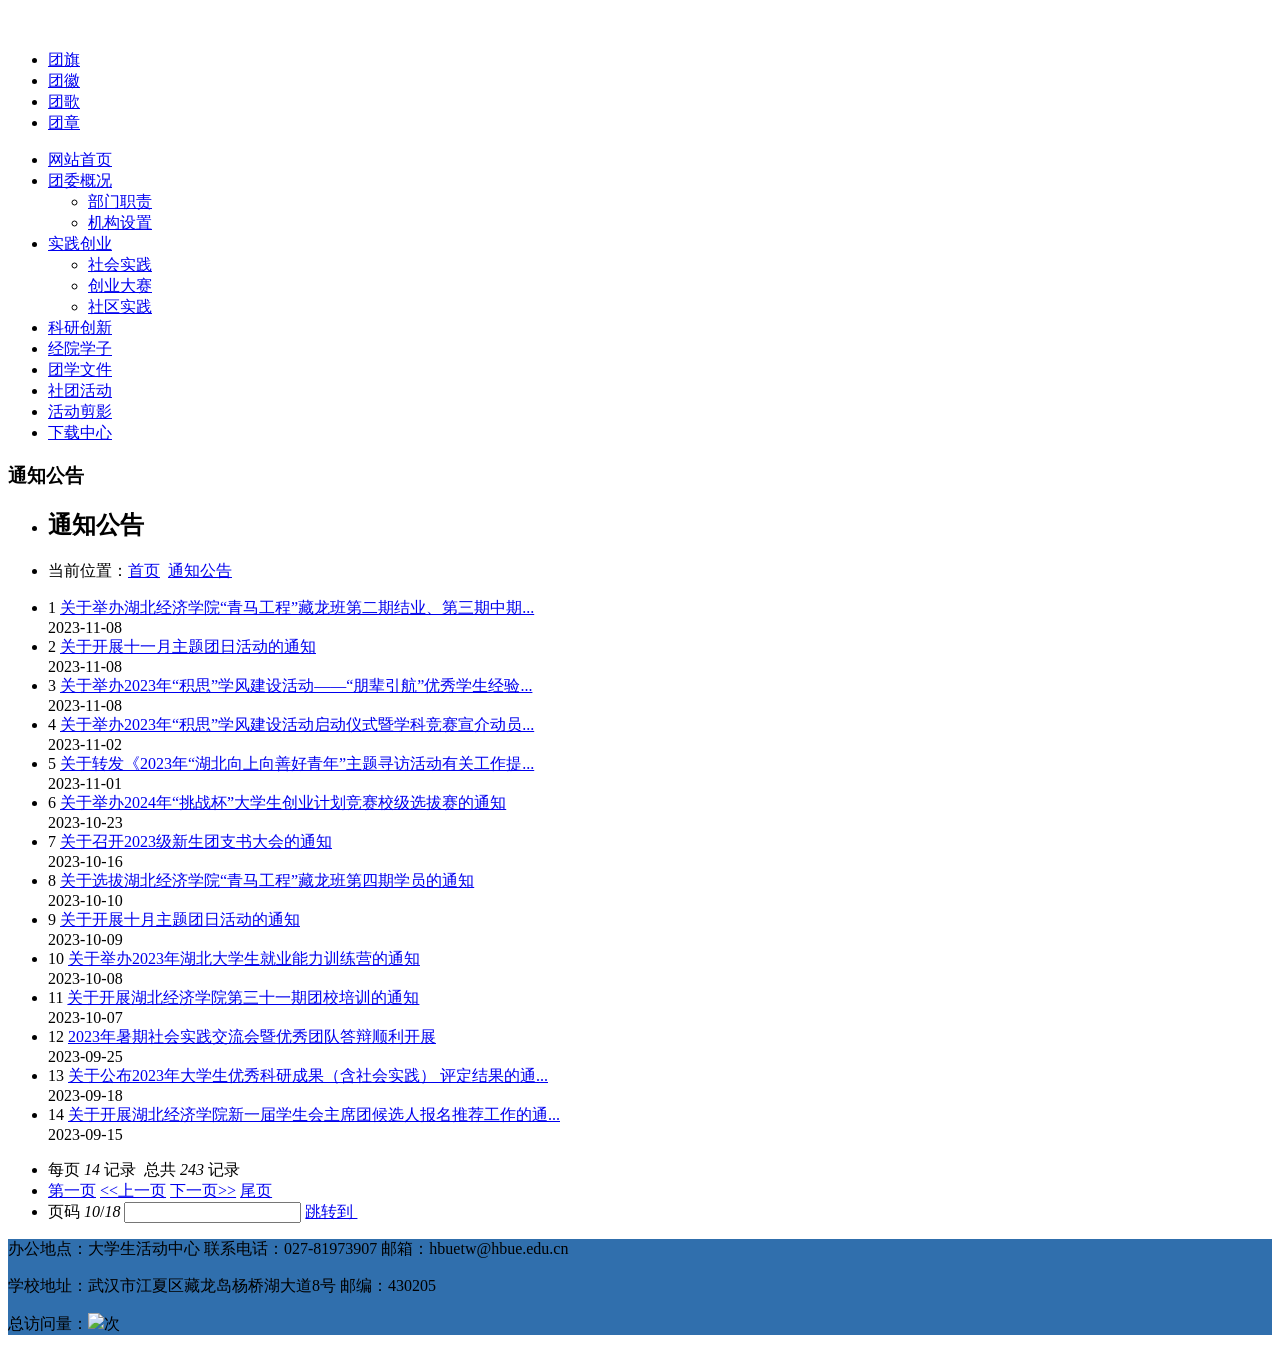
==== debug_page.html @ f19ab9c4 "爬虫+数据库+前端,7个页面,筛选准确率高+字段识别存在问题" ====
<!DOCTYPE html>
<html>
<head>
<meta http-equiv="Content-Type" content="text/html; charset=utf-8" />
<title>通知公告</title>

<link type="text/css" href="/_css/_system/system.css" rel="stylesheet"/>
<link type="text/css" href="/_upload/site/1/style/243/243.css" rel="stylesheet"/>
<link type="text/css" href="/_upload/site/00/09/9/style/244/244.css" rel="stylesheet"/>
<link type="text/css" href="/_js/_portletPlugs/simpleNews/css/simplenews.css" rel="stylesheet" />
<link type="text/css" href="/_js/_portletPlugs/sudyNavi/css/sudyNav.css" rel="stylesheet" />

<script language="javascript" src="/_js/jquery.min.js" sudy-wp-context="" sudy-wp-siteId="9"></script>
<script language="javascript" src="/_js/jquery.sudy.wp.visitcount.js"></script>
<script type="text/javascript" src="/_js/_portletPlugs/sudyNavi/jquery.sudyNav.js"></script>
<link rel="stylesheet" href="/_upload/tpl/02/12/530/template530/style.css" type="text/css" media="all" />
</head>



<body>


<div class="wrapper" id="header">
    <div class="inner">
        <div class="logo">
           <div class="inner">
             <div class="left2">
             
                <div class="logo9"></div>
             </div>
             
             <div class="right2">

                       
                       <div class="zdmc">
                           <p><span><img src="/_upload/tpl/02/12/530/template530/images/22.png" alt="" height="70"/></span></p>
<div class="thui">
                    <ul>
                        <li>
                            <a href="http://www.gqt.org.cn/ccylmaterial/flag/200612/t20061224_12136.htm" target="_blank">团旗</a>
                        </li>
                        <li>
                            <a href="http://www.gqt.org.cn/ccylmaterial/tuanhui/200612/t20061224_12137.htm" target="_blank">团徽</a>
                        </li>
                        <li>
                            <a href="http://www.gqt.org.cn/ccylmaterial/song/200612/t20061226_12694.htm" target="_blank">团歌</a>
                        </li>
                        <li>
                            <a href="http://www.gqt.org.cn/ccylmaterial/regulation/" target="_blank">团章</a>
                        </li>
                    </ul>
                </div>
                       </div>
                       <div class="clear"></div>

                </div>
                <div class="clear"></div>
           </div>
           <!-- <div class="log">
                <img src="/_upload/tpl/02/12/530/template530/images/log.png"/>
            </div>
            <div class="zh1">
                
                <div class="ss" frag="面板1">
                    <div frag="窗口1">
                        <div frag="窗口内容">
                            窗口内容
                        </div>
                    </div>
                </div>
            </div>-->
        </div>
        
    </div>
<div class="navbar" frag="面板2">
            <div class="navbox" frag="窗口2">
                <div id="wp_nav_w2"> 

 
<ul class="wp_nav" data-nav-config="{drop_v: 'down', drop_w: 'right', dir: 'y', opacity_main: '1', opacity_sub: '0.8', dWidth: '0'}">
      
     <li class="nav-item i1 "> 
         <a href="http://tw.hbue.edu.cn/main.htm" title="网站首页" target="_self"><span class="item-name">网站首页</span></a><i class="mark"></i> 
          
     </li> 
      
     <li class="nav-item i2 "> 
         <a href="/16/list.htm" title="团委概况" target="_self"><span class="item-name">团委概况</span></a><i class="mark"></i> 
          
         <ul class="sub-nav"> 
              
             <li class="nav-item i2-1 "> 
                 <a href="/22/list.htm" title="部门职责" target="_self"><span class="item-name">部门职责</span></a><i class="mark"></i> 
                  
             </li> 
              
             <li class="nav-item i2-2 "> 
                 <a href="/24/list.htm" title="机构设置" target="_self"><span class="item-name">机构设置</span></a><i class="mark"></i> 
                  
             </li> 
              
         </ul> 
          
     </li> 
      
     <li class="nav-item i3 "> 
         <a href="/17/list.htm" title="实践创业" target="_self"><span class="item-name">实践创业</span></a><i class="mark"></i> 
          
         <ul class="sub-nav"> 
              
             <li class="nav-item i3-1 "> 
                 <a href="/851/list.htm" title="社会实践" target="_self"><span class="item-name">社会实践</span></a><i class="mark"></i> 
                  
             </li> 
              
             <li class="nav-item i3-2 "> 
                 <a href="/852/list.htm" title="创业大赛" target="_self"><span class="item-name">创业大赛</span></a><i class="mark"></i> 
                  
             </li> 
              
             <li class="nav-item i3-3 "> 
                 <a href="/sqsj/list.htm" title="社区实践" target="_self"><span class="item-name">社区实践</span></a><i class="mark"></i> 
                  
             </li> 
              
         </ul> 
          
     </li> 
      
     <li class="nav-item i4 "> 
         <a href="/18/list.htm" title="科研创新" target="_self"><span class="item-name">科研创新</span></a><i class="mark"></i> 
          
     </li> 
      
     <li class="nav-item i5 "> 
         <a href="/19/list.htm" title="经院学子" target="_self"><span class="item-name">经院学子</span></a><i class="mark"></i> 
          
     </li> 
      
     <li class="nav-item i6 "> 
         <a href="/20/list.htm" title="团学文件" target="_self"><span class="item-name">团学文件</span></a><i class="mark"></i> 
          
     </li> 
      
     <li class="nav-item i7 "> 
         <a href="/6107/list.htm" title="社团活动" target="_self"><span class="item-name">社团活动</span></a><i class="mark"></i> 
          
     </li> 
      
     <li class="nav-item i8 "> 
         <a href="/6108/list.htm" title="活动剪影" target="_self"><span class="item-name">活动剪影</span></a><i class="mark"></i> 
          
     </li> 
      
     <li class="nav-item i9 "> 
         <a href="/21/list.htm" title="下载中心" target="_self"><span class="item-name">下载中心</span></a><i class="mark"></i> 
          
     </li> 
      
</ul> 
 
 
 </div>
            </div>
        </div>
</div>
<div class="wrapper" id="container">
    <div class="inner">
        <div class="col_menu">
            <!-- 位置栏目开始  -->	     
            <div class="col_menu_head" frag="面板3">
                  	
                <h3 class="col_name" frag="窗口3" portletmode="simpleColumnAnchor">
                    	<span class="col_name_text">  	                 
                    <span class='Column_Anchor'>通知公告</span></span>  
                </h3>
            </div><!-- 位置栏目结束  --> <!-- 位置列表开始  -->
            <div class="col_menu_con" frag="面板4">
                  	
                <div class="col_list" frag="窗口4" portletmode="simpleColumnList">
                    	
                    <div id="wp_listcolumn_w4"> 

 
<ul class="wp_listcolumn"> 
      
</ul> 
 
 
 </div>
                </div>
            </div><!-- 位置列表结束  -->
        </div>
        <div class="col_news">
            <!-- 栏目名称开始  -->	     
            <div class="col_news_head" frag="面板5">
                  	
                <ul class="col_metas clearfix" frag="窗口5" portletmode="simpleColumnAttri">
                    
                        <li class="col_title">
                            <h2>
                                通知公告
                            </h2>
                        </li>
                        <li class="col_path">
                            <span class="path_name">当前位置：</span><a href="/main.htm" target="_self">首页</a><span class='possplit'>&nbsp;&nbsp;</span><a href="/31/list.htm" target="_self">通知公告</a>
                        </li>
                    
                </ul>
            </div><!-- 栏目名称结束  --> <!-- 栏目新闻开始  -->
            <div class="col_news_con" frag="面板6">
                  	
                <div class="col_news_list" frag="窗口6" portletmode="simpleList">
                    <div id="wp_news_w6"> 
 
<ul class="wp_article_list"> 
      
     <li class="list_item i1"> 
         <div class="fields pr_fields"> 
             <span class='Article_Index'>1</span> 
             <span class='Article_Title'><a href='/cf/0e/c31a315150/page.htm' target='_blank' title='关于举办湖北经济学院“青马工程”藏龙班第二期结业、第三期中期汇报、第四期开班仪式的通知'>关于举办湖北经济学院“青马工程”藏龙班第二期结业、第三期中期...</a></span> 
         </div> 
         <div class="fields ex_fields"> 
              
             <span class='Article_PublishDate'>2023-11-08</span> 
              
         </div> 
     </li> 
      
     <li class="list_item i2"> 
         <div class="fields pr_fields"> 
             <span class='Article_Index'>2</span> 
             <span class='Article_Title'><a href='/c9/a2/c31a313762/page.htm' target='_blank' title='关于开展十一月主题团日活动的通知'>关于开展十一月主题团日活动的通知</a></span> 
         </div> 
         <div class="fields ex_fields"> 
              
             <span class='Article_PublishDate'>2023-11-08</span> 
              
         </div> 
     </li> 
      
     <li class="list_item i3"> 
         <div class="fields pr_fields"> 
             <span class='Article_Index'>3</span> 
             <span class='Article_Title'><a href='/d0/6c/c31a315500/page.htm' target='_blank' title='关于举办2023年“积思”学风建设活动——“朋辈引航”优秀学生经验分享的通知'>关于举办2023年“积思”学风建设活动——“朋辈引航”优秀学生经验...</a></span> 
         </div> 
         <div class="fields ex_fields"> 
              
             <span class='Article_PublishDate'>2023-11-08</span> 
              
         </div> 
     </li> 
      
     <li class="list_item i4"> 
         <div class="fields pr_fields"> 
             <span class='Article_Index'>4</span> 
             <span class='Article_Title'><a href='/d0/6b/c31a315499/page.htm' target='_blank' title='关于举办2023年“积思”学风建设活动启动仪式暨学科竞赛宣介动员会的通知'>关于举办2023年“积思”学风建设活动启动仪式暨学科竞赛宣介动员...</a></span> 
         </div> 
         <div class="fields ex_fields"> 
              
             <span class='Article_PublishDate'>2023-11-02</span> 
              
         </div> 
     </li> 
      
     <li class="list_item i5"> 
         <div class="fields pr_fields"> 
             <span class='Article_Index'>5</span> 
             <span class='Article_Title'><a href='/c7/24/c31a313124/page.htm' target='_blank' title='关于转发《2023年“湖北向上向善好青年”主题寻访活动有关工作提示》的通知'>关于转发《2023年“湖北向上向善好青年”主题寻访活动有关工作提...</a></span> 
         </div> 
         <div class="fields ex_fields"> 
              
             <span class='Article_PublishDate'>2023-11-01</span> 
              
         </div> 
     </li> 
      
     <li class="list_item i6"> 
         <div class="fields pr_fields"> 
             <span class='Article_Index'>6</span> 
             <span class='Article_Title'><a href='/c9/99/c31a313753/page.htm' target='_blank' title='关于举办2024年“挑战杯”大学生创业计划竞赛校级选拔赛的通知'>关于举办2024年“挑战杯”大学生创业计划竞赛校级选拔赛的通知</a></span> 
         </div> 
         <div class="fields ex_fields"> 
              
             <span class='Article_PublishDate'>2023-10-23</span> 
              
         </div> 
     </li> 
      
     <li class="list_item i7"> 
         <div class="fields pr_fields"> 
             <span class='Article_Index'>7</span> 
             <span class='Article_Title'><a href='/bf/e2/c31a311266/page.htm' target='_blank' title='关于召开2023级新生团支书大会的通知'>关于召开2023级新生团支书大会的通知</a></span> 
         </div> 
         <div class="fields ex_fields"> 
              
             <span class='Article_PublishDate'>2023-10-16</span> 
              
         </div> 
     </li> 
      
     <li class="list_item i8"> 
         <div class="fields pr_fields"> 
             <span class='Article_Index'>8</span> 
             <span class='Article_Title'><a href='/bc/ed/c31a310509/page.htm' target='_blank' title='关于选拔湖北经济学院“青马工程”藏龙班第四期学员的通知'>关于选拔湖北经济学院“青马工程”藏龙班第四期学员的通知</a></span> 
         </div> 
         <div class="fields ex_fields"> 
              
             <span class='Article_PublishDate'>2023-10-10</span> 
              
         </div> 
     </li> 
      
     <li class="list_item i9"> 
         <div class="fields pr_fields"> 
             <span class='Article_Index'>9</span> 
             <span class='Article_Title'><a href='/bc/68/c31a310376/page.htm' target='_blank' title='关于开展十月主题团日活动的通知'>关于开展十月主题团日活动的通知</a></span> 
         </div> 
         <div class="fields ex_fields"> 
              
             <span class='Article_PublishDate'>2023-10-09</span> 
              
         </div> 
     </li> 
      
     <li class="list_item i10"> 
         <div class="fields pr_fields"> 
             <span class='Article_Index'>10</span> 
             <span class='Article_Title'><a href='/ba/98/c31a309912/page.htm' target='_blank' title='关于举办2023年湖北大学生就业能力训练营的通知'>关于举办2023年湖北大学生就业能力训练营的通知</a></span> 
         </div> 
         <div class="fields ex_fields"> 
              
             <span class='Article_PublishDate'>2023-10-08</span> 
              
         </div> 
     </li> 
      
     <li class="list_item i11"> 
         <div class="fields pr_fields"> 
             <span class='Article_Index'>11</span> 
             <span class='Article_Title'><a href='/b9/55/c31a309589/page.htm' target='_blank' title='关于开展湖北经济学院第三十一期团校培训的通知'>关于开展湖北经济学院第三十一期团校培训的通知</a></span> 
         </div> 
         <div class="fields ex_fields"> 
              
             <span class='Article_PublishDate'>2023-10-07</span> 
              
         </div> 
     </li> 
      
     <li class="list_item i12"> 
         <div class="fields pr_fields"> 
             <span class='Article_Index'>12</span> 
             <span class='Article_Title'><a href='/b8/cd/c31a309453/page.htm' target='_blank' title='2023年暑期社会实践交流会暨优秀团队答辩顺利开展'>2023年暑期社会实践交流会暨优秀团队答辩顺利开展</a></span> 
         </div> 
         <div class="fields ex_fields"> 
              
             <span class='Article_PublishDate'>2023-09-25</span> 
              
         </div> 
     </li> 
      
     <li class="list_item i13"> 
         <div class="fields pr_fields"> 
             <span class='Article_Index'>13</span> 
             <span class='Article_Title'><a href='/ad/dc/c31a306652/page.htm' target='_blank' title='关于公布2023年大学生优秀科研成果（含社会实践） 评定结果的通知'>关于公布2023年大学生优秀科研成果（含社会实践） 评定结果的通...</a></span> 
         </div> 
         <div class="fields ex_fields"> 
              
             <span class='Article_PublishDate'>2023-09-18</span> 
              
         </div> 
     </li> 
      
     <li class="list_item i14"> 
         <div class="fields pr_fields"> 
             <span class='Article_Index'>14</span> 
             <span class='Article_Title'><a href='/ad/07/c31a306439/page.htm' target='_blank' title='关于开展湖北经济学院新一届学生会主席团候选人报名推荐工作的通知'>关于开展湖北经济学院新一届学生会主席团候选人报名推荐工作的通...</a></span> 
         </div> 
         <div class="fields ex_fields"> 
              
             <span class='Article_PublishDate'>2023-09-15</span> 
              
         </div> 
     </li> 
      
</ul> 
</div> 

 <div id="wp_paging_w6"> 
<ul class="wp_paging clearfix"> 
     <li class="pages_count"> 
         <span class="per_page">每页&nbsp;<em class="per_count">14</em>&nbsp;记录&nbsp;</span> 
         <span class="all_count">总共&nbsp;<em class="all_count">243</em>&nbsp;记录&nbsp;</span> 
     </li> 
     <li class="page_nav"> 
         <a class="first" href="/31/list1.htm" target="_self"><span>第一页</span></a> 
         <a class="prev" href="/31/list9.htm" target="_self"><span>&lt;&lt;上一页</span></a> 
         <a class="next" href="/31/list11.htm" target="_self"><span>下一页&gt;&gt;</span></a> 
         <a class="last" href="/31/list18.htm" target="_self"><span>尾页</span></a> 
     </li> 
     <li class="page_jump"> 
         <span class="pages">页码&nbsp;<em class="curr_page">10</em>/<em class="all_pages">18</em></span> 
         <span><input class="pageNum" type="text" /><input type="hidden" class="currPageURL" value=""></span></span> 
         <span><a class="pagingJump" href="javascript:void(0);" target="_self">跳转到&nbsp;</a></span> 
     </li> 
</ul> 
</div> 
<script type="text/javascript"> 
     $().ready(function() { 
         $("#wp_paging_w6 .pagingJump").click(function() { 
             var pageNum = $("#wp_paging_w6 .pageNum").val(); 
             if (pageNum === "") { alert('请输入页码！'); return; } 
             if (isNaN(pageNum) || pageNum <= 0 || pageNum > 18) { alert('请输入正确页码！'); return; } 
             var reg = new RegExp("/list", "g"); 
             var url = "/31/list.htm"; 
             window.location.href = url.replace(reg, "/list" + pageNum); 
         }); 
     }); 
</script> 

                </div>
            </div><!-- 栏目新闻结束  -->
        </div>
        <div class="clear"></div>
    </div>
</div>
<div class="wrapper" id="footer" style="background:#306fad; ">
    <div class="inner">
        <div class="foot">
            <p>
                办公地点：大学生活动中心 联系电话：027-81973907 邮箱：hbuetw@hbue.edu.cn
            </p>
            <p>
                <span class="banq">学校地址：武汉市江夏区藏龙岛杨桥湖大道8号 邮编：430205</span>    
            </p>
            <div class="zfwl" frag="面板12">
                <span class="title">总访问量：</span><span class="number" frag="窗口12"><img border="0" src="/_visitcountdisplay?siteId=9&type=1&dispMode=2&statMode=1" /></span>次
            </div>
            <p></p>
        </div>
    </div>
</div>


</body>
</html>
 <img src="/_visitcount?siteId=9&type=2&columnId=31" style="display:none" width="0" height="0"></image>
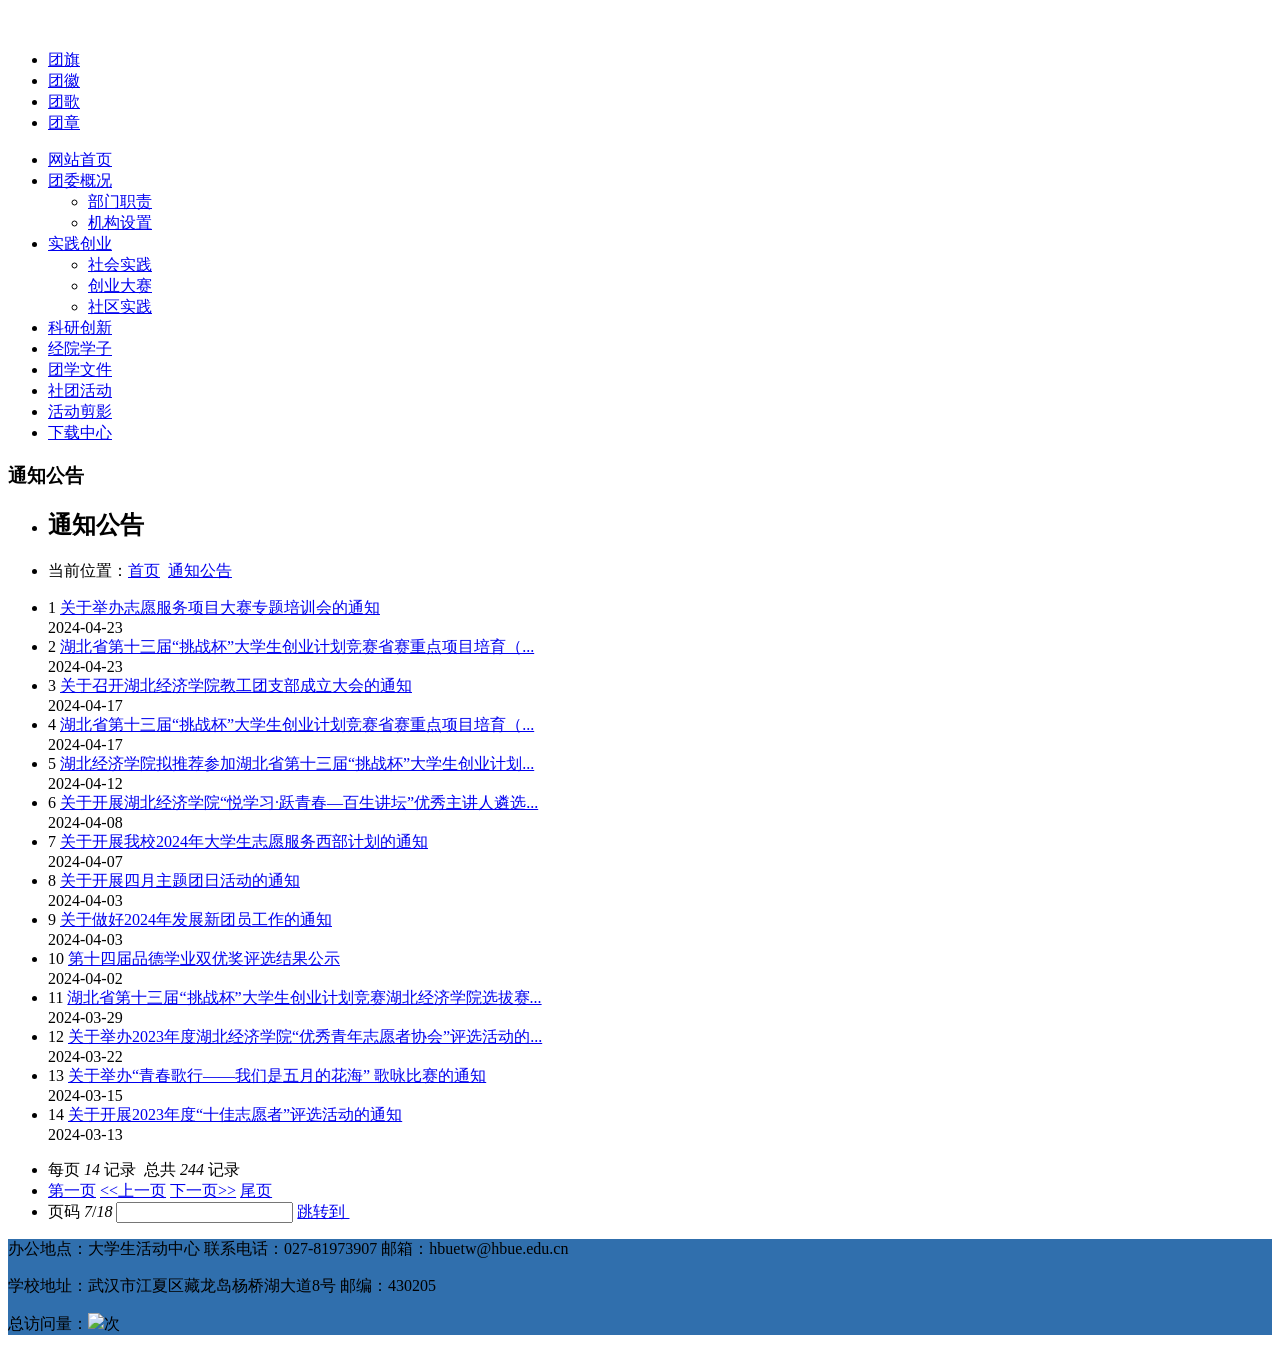
==== commit 715a2f5d: "爬虫+数据库+前端，15个链接未爬全，筛选成熟+字段存在问题" ====
--- a/debug_page.html
+++ b/debug_page.html
@@ -440,15 +440,15 @@
 
              <span class='Article_Index'>1</span>  
-             <span class='Article_Title'><a href='/cf/0e/c31a315150/page.htm' target='_blank' title='关于举办湖北经济学院“青马工程”藏龙班第二期结业、第三期中期汇报、第四期开班仪式的通知'>关于举办湖北经济学院“青马工程”藏龙班第二期结业、第三期中期...</a></span> -
-         </div> -
-         <div class="fields ex_fields"> -
-              -
-             <span class='Article_PublishDate'>2023-11-08</span> +             <span class='Article_Title'><a href='/fd/57/c31a326999/page.htm' target='_blank' title='关于举办志愿服务项目大赛专题培训会的通知'>关于举办志愿服务项目大赛专题培训会的通知</a></span> +
+         </div> +
+         <div class="fields ex_fields"> +
+              +
+             <span class='Article_PublishDate'>2024-04-23</span>  
                
@@ -464,15 +464,15 @@
 
              <span class='Article_Index'>2</span>  
-             <span class='Article_Title'><a href='/c9/a2/c31a313762/page.htm' target='_blank' title='关于开展十一月主题团日活动的通知'>关于开展十一月主题团日活动的通知</a></span> -
-         </div> -
-         <div class="fields ex_fields"> -
-              -
-             <span class='Article_PublishDate'>2023-11-08</span> +             <span class='Article_Title'><a href='/fd/1f/c31a326943/page.htm' target='_blank' title='湖北省第十三届“挑战杯”大学生创业计划竞赛省赛重点项目培育（第二期）'>湖北省第十三届“挑战杯”大学生创业计划竞赛省赛重点项目培育（...</a></span> +
+         </div> +
+         <div class="fields ex_fields"> +
+              +
+             <span class='Article_PublishDate'>2024-04-23</span>  
                
@@ -488,15 +488,15 @@
 
              <span class='Article_Index'>3</span>  
-             <span class='Article_Title'><a href='/d0/6c/c31a315500/page.htm' target='_blank' title='关于举办2023年“积思”学风建设活动——“朋辈引航”优秀学生经验分享的通知'>关于举办2023年“积思”学风建设活动——“朋辈引航”优秀学生经验...</a></span> -
-         </div> -
-         <div class="fields ex_fields"> -
-              -
-             <span class='Article_PublishDate'>2023-11-08</span> +             <span class='Article_Title'><a href='/fb/2e/c31a326446/page.htm' target='_blank' title='关于召开湖北经济学院教工团支部成立大会的通知'>关于召开湖北经济学院教工团支部成立大会的通知</a></span> +
+         </div> +
+         <div class="fields ex_fields"> +
+              +
+             <span class='Article_PublishDate'>2024-04-17</span>  
                
@@ -512,15 +512,15 @@
 
              <span class='Article_Index'>4</span>  
-             <span class='Article_Title'><a href='/d0/6b/c31a315499/page.htm' target='_blank' title='关于举办2023年“积思”学风建设活动启动仪式暨学科竞赛宣介动员会的通知'>关于举办2023年“积思”学风建设活动启动仪式暨学科竞赛宣介动员...</a></span> -
-         </div> -
-         <div class="fields ex_fields"> -
-              -
-             <span class='Article_PublishDate'>2023-11-02</span> +             <span class='Article_Title'><a href='/fa/fc/c31a326396/page.htm' target='_blank' title='湖北省第十三届“挑战杯”大学生创业计划竞赛省赛重点项目培育（第一期）'>湖北省第十三届“挑战杯”大学生创业计划竞赛省赛重点项目培育（...</a></span> +
+         </div> +
+         <div class="fields ex_fields"> +
+              +
+             <span class='Article_PublishDate'>2024-04-17</span>  
                
@@ -536,15 +536,15 @@
 
              <span class='Article_Index'>5</span>  
-             <span class='Article_Title'><a href='/c7/24/c31a313124/page.htm' target='_blank' title='关于转发《2023年“湖北向上向善好青年”主题寻访活动有关工作提示》的通知'>关于转发《2023年“湖北向上向善好青年”主题寻访活动有关工作提...</a></span> -
-         </div> -
-         <div class="fields ex_fields"> -
-              -
-             <span class='Article_PublishDate'>2023-11-01</span> +             <span class='Article_Title'><a href='/f8/e3/c31a325859/page.htm' target='_blank' title='湖北经济学院拟推荐参加湖北省第十三届“挑战杯”大学生创业计划竞赛重点培育项目名单公示'>湖北经济学院拟推荐参加湖北省第十三届“挑战杯”大学生创业计划...</a></span> +
+         </div> +
+         <div class="fields ex_fields"> +
+              +
+             <span class='Article_PublishDate'>2024-04-12</span>  
                
@@ -560,15 +560,15 @@
 
              <span class='Article_Index'>6</span>  
-             <span class='Article_Title'><a href='/c9/99/c31a313753/page.htm' target='_blank' title='关于举办2024年“挑战杯”大学生创业计划竞赛校级选拔赛的通知'>关于举办2024年“挑战杯”大学生创业计划竞赛校级选拔赛的通知</a></span> -
-         </div> -
-         <div class="fields ex_fields"> -
-              -
-             <span class='Article_PublishDate'>2023-10-23</span> +             <span class='Article_Title'><a href='/f7/f2/c31a325618/page.htm' target='_blank' title='关于开展湖北经济学院“悦学习·跃青春—百生讲坛”优秀主讲人遴选活动的通知'>关于开展湖北经济学院“悦学习·跃青春—百生讲坛”优秀主讲人遴选...</a></span> +
+         </div> +
+         <div class="fields ex_fields"> +
+              +
+             <span class='Article_PublishDate'>2024-04-08</span>  
                
@@ -584,15 +584,15 @@
 
              <span class='Article_Index'>7</span>  
-             <span class='Article_Title'><a href='/bf/e2/c31a311266/page.htm' target='_blank' title='关于召开2023级新生团支书大会的通知'>关于召开2023级新生团支书大会的通知</a></span> -
-         </div> -
-         <div class="fields ex_fields"> -
-              -
-             <span class='Article_PublishDate'>2023-10-16</span> +             <span class='Article_Title'><a href='/f7/60/c31a325472/page.htm' target='_blank' title='关于开展我校2024年大学生志愿服务西部计划的通知'>关于开展我校2024年大学生志愿服务西部计划的通知</a></span> +
+         </div> +
+         <div class="fields ex_fields"> +
+              +
+             <span class='Article_PublishDate'>2024-04-07</span>  
                
@@ -608,15 +608,15 @@
 
              <span class='Article_Index'>8</span>  
-             <span class='Article_Title'><a href='/bc/ed/c31a310509/page.htm' target='_blank' title='关于选拔湖北经济学院“青马工程”藏龙班第四期学员的通知'>关于选拔湖北经济学院“青马工程”藏龙班第四期学员的通知</a></span> -
-         </div> -
-         <div class="fields ex_fields"> -
-              -
-             <span class='Article_PublishDate'>2023-10-10</span> +             <span class='Article_Title'><a href='/f7/0f/c31a325391/page.htm' target='_blank' title='关于开展四月主题团日活动的通知'>关于开展四月主题团日活动的通知</a></span> +
+         </div> +
+         <div class="fields ex_fields"> +
+              +
+             <span class='Article_PublishDate'>2024-04-03</span>  
                
@@ -632,15 +632,15 @@
 
              <span class='Article_Index'>9</span>  
-             <span class='Article_Title'><a href='/bc/68/c31a310376/page.htm' target='_blank' title='关于开展十月主题团日活动的通知'>关于开展十月主题团日活动的通知</a></span> -
-         </div> -
-         <div class="fields ex_fields"> -
-              -
-             <span class='Article_PublishDate'>2023-10-09</span> +             <span class='Article_Title'><a href='/f7/0c/c31a325388/page.htm' target='_blank' title='关于做好2024年发展新团员工作的通知'>关于做好2024年发展新团员工作的通知</a></span> +
+         </div> +
+         <div class="fields ex_fields"> +
+              +
+             <span class='Article_PublishDate'>2024-04-03</span>  
                
@@ -656,15 +656,15 @@
 
              <span class='Article_Index'>10</span>  
-             <span class='Article_Title'><a href='/ba/98/c31a309912/page.htm' target='_blank' title='关于举办2023年湖北大学生就业能力训练营的通知'>关于举办2023年湖北大学生就业能力训练营的通知</a></span> -
-         </div> -
-         <div class="fields ex_fields"> -
-              -
-             <span class='Article_PublishDate'>2023-10-08</span> +             <span class='Article_Title'><a href='/f5/f7/c31a325111/page.htm' target='_blank' title='第十四届品德学业双优奖评选结果公示'>第十四届品德学业双优奖评选结果公示</a></span> +
+         </div> +
+         <div class="fields ex_fields"> +
+              +
+             <span class='Article_PublishDate'>2024-04-02</span>  
                
@@ -680,15 +680,15 @@
 
              <span class='Article_Index'>11</span>  
-             <span class='Article_Title'><a href='/b9/55/c31a309589/page.htm' target='_blank' title='关于开展湖北经济学院第三十一期团校培训的通知'>关于开展湖北经济学院第三十一期团校培训的通知</a></span> -
-         </div> -
-         <div class="fields ex_fields"> -
-              -
-             <span class='Article_PublishDate'>2023-10-07</span> +             <span class='Article_Title'><a href='/f4/d3/c31a324819/page.htm' target='_blank' title='湖北省第十三届“挑战杯”大学生创业计划竞赛湖北经济学院选拔赛决赛通知'>湖北省第十三届“挑战杯”大学生创业计划竞赛湖北经济学院选拔赛...</a></span> +
+         </div> +
+         <div class="fields ex_fields"> +
+              +
+             <span class='Article_PublishDate'>2024-03-29</span>  
                
@@ -704,15 +704,15 @@
 
              <span class='Article_Index'>12</span>  
-             <span class='Article_Title'><a href='/b8/cd/c31a309453/page.htm' target='_blank' title='2023年暑期社会实践交流会暨优秀团队答辩顺利开展'>2023年暑期社会实践交流会暨优秀团队答辩顺利开展</a></span> -
-         </div> -
-         <div class="fields ex_fields"> -
-              -
-             <span class='Article_PublishDate'>2023-09-25</span> +             <span class='Article_Title'><a href='/f2/61/c31a324193/page.htm' target='_blank' title='关于举办2023年度湖北经济学院“优秀青年志愿者协会”评选活动的通知'>关于举办2023年度湖北经济学院“优秀青年志愿者协会”评选活动的...</a></span> +
+         </div> +
+         <div class="fields ex_fields"> +
+              +
+             <span class='Article_PublishDate'>2024-03-22</span>  
                
@@ -728,15 +728,15 @@
 
              <span class='Article_Index'>13</span>  
-             <span class='Article_Title'><a href='/ad/dc/c31a306652/page.htm' target='_blank' title='关于公布2023年大学生优秀科研成果（含社会实践） 评定结果的通知'>关于公布2023年大学生优秀科研成果（含社会实践） 评定结果的通...</a></span> -
-         </div> -
-         <div class="fields ex_fields"> -
-              -
-             <span class='Article_PublishDate'>2023-09-18</span> +             <span class='Article_Title'><a href='/f0/28/c31a323624/page.htm' target='_blank' title='关于举办“青春歌行——我们是五月的花海” 歌咏比赛的通知'>关于举办“青春歌行——我们是五月的花海” 歌咏比赛的通知</a></span> +
+         </div> +
+         <div class="fields ex_fields"> +
+              +
+             <span class='Article_PublishDate'>2024-03-15</span>  
                
@@ -752,15 +752,15 @@
 
              <span class='Article_Index'>14</span>  
-             <span class='Article_Title'><a href='/ad/07/c31a306439/page.htm' target='_blank' title='关于开展湖北经济学院新一届学生会主席团候选人报名推荐工作的通知'>关于开展湖北经济学院新一届学生会主席团候选人报名推荐工作的通...</a></span> -
-         </div> -
-         <div class="fields ex_fields"> -
-              -
-             <span class='Article_PublishDate'>2023-09-15</span> +             <span class='Article_Title'><a href='/ef/ca/c31a323530/page.htm' target='_blank' title='关于开展2023年度“十佳志愿者”评选活动的通知'>关于开展2023年度“十佳志愿者”评选活动的通知</a></span> +
+         </div> +
+         <div class="fields ex_fields"> +
+              +
+             <span class='Article_PublishDate'>2024-03-13</span>  
                
@@ -784,7 +784,7 @@
 
          <span class="per_page">每页&nbsp;<em class="per_count">14</em>&nbsp;记录&nbsp;</span>  
-         <span class="all_count">总共&nbsp;<em class="all_count">243</em>&nbsp;记录&nbsp;</span> +         <span class="all_count">总共&nbsp;<em class="all_count">244</em>&nbsp;记录&nbsp;</span>  
      </li>  
@@ -792,9 +792,9 @@
 
          <a class="first" href="/31/list1.htm" target="_self"><span>第一页</span></a>  
-         <a class="prev" href="/31/list9.htm" target="_self"><span>&lt;&lt;上一页</span></a> -
-         <a class="next" href="/31/list11.htm" target="_self"><span>下一页&gt;&gt;</span></a> +         <a class="prev" href="/31/list6.htm" target="_self"><span>&lt;&lt;上一页</span></a> +
+         <a class="next" href="/31/list8.htm" target="_self"><span>下一页&gt;&gt;</span></a>  
          <a class="last" href="/31/list18.htm" target="_self"><span>尾页</span></a>  
@@ -802,7 +802,7 @@
 
      <li class="page_jump">  
-         <span class="pages">页码&nbsp;<em class="curr_page">10</em>/<em class="all_pages">18</em></span> +         <span class="pages">页码&nbsp;<em class="curr_page">7</em>/<em class="all_pages">18</em></span>  
          <span><input class="pageNum" type="text" /><input type="hidden" class="currPageURL" value=""></span></span>  
